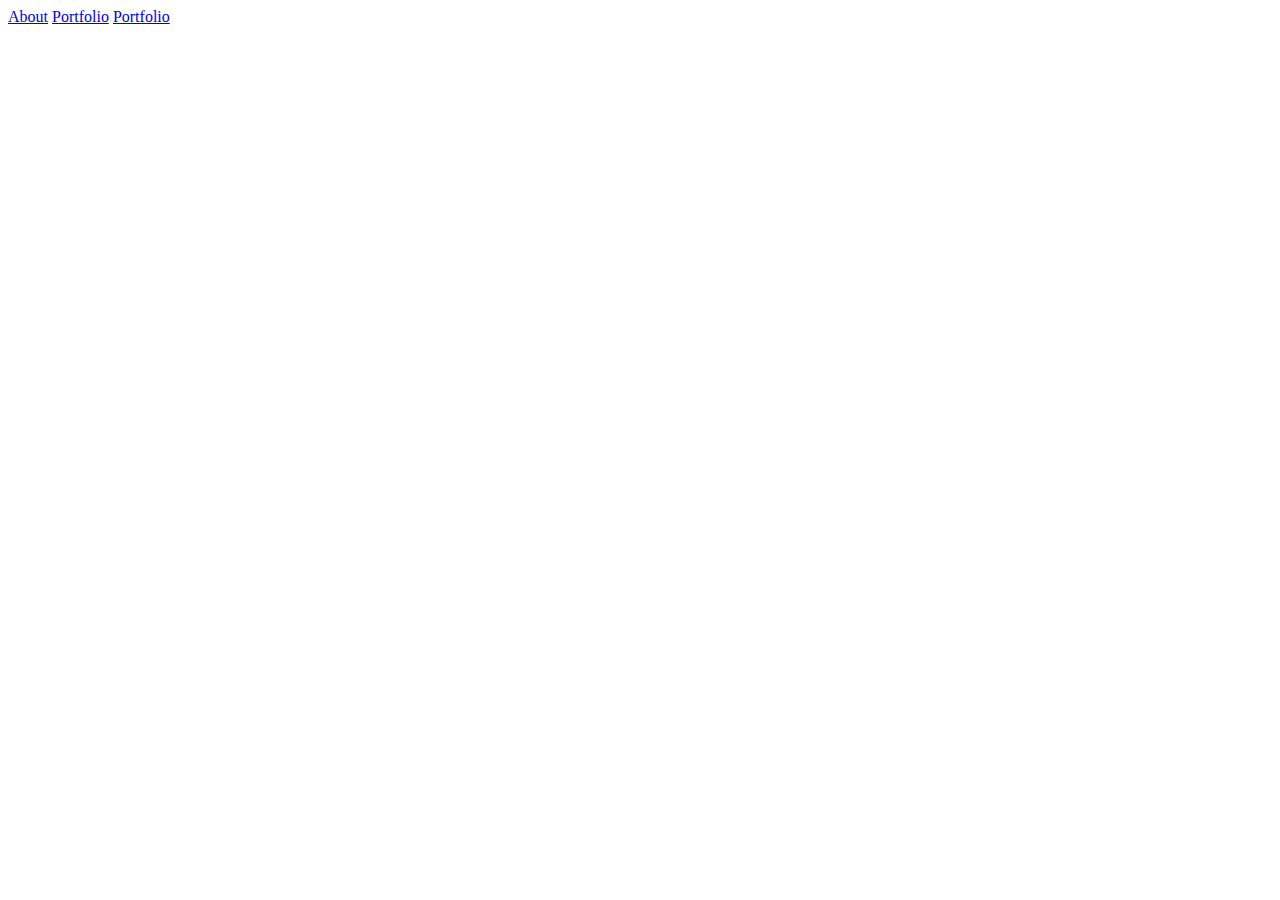
==== Week3/index.html @ aa238fad "Add files via upload" ====
<!DOCTYPE html>
<html lang="en">
<head>
    <meta charset="UTF-8">
    <meta name="viewport" content="width=device-width, initial-scale=1.0">
    <title>Document</title>
</head>
<body>
    <a href="about.html">About</a>
    <a href="portfolio.html">Portfolio</a>
    <a href="contact.html">Portfolio</a>
</body>
</html>
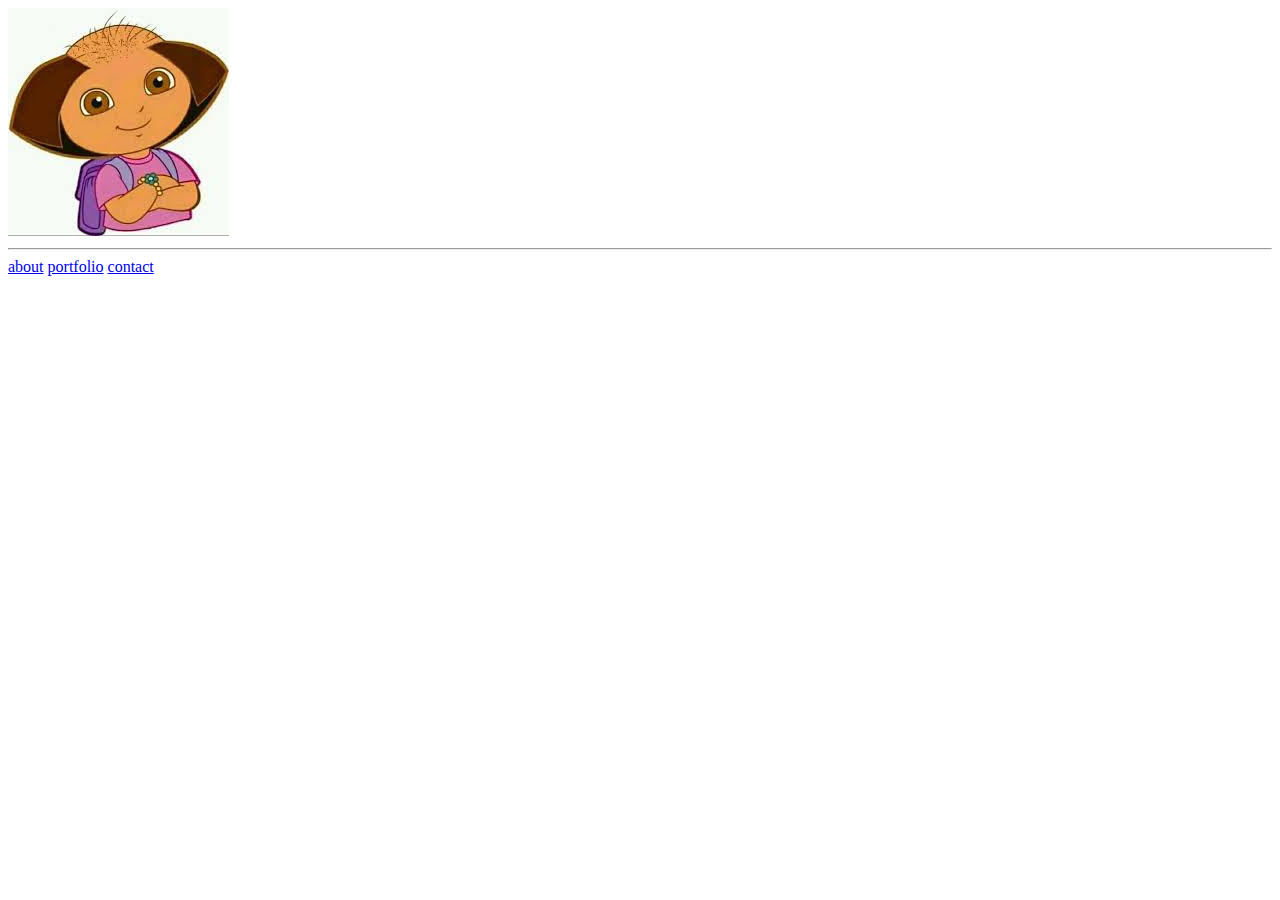
==== commit 933b5ae3: "Add files via upload" ====
--- a/Week3/index.html
+++ b/Week3/index.html
@@ -3,11 +3,13 @@
 <head>
     <meta charset="UTF-8">
     <meta name="viewport" content="width=device-width, initial-scale=1.0">
-    <title>Document</title>
+    <title>Home Page</title>
 </head>
 <body>
-    <a href="about.html">About</a>
-    <a href="portfolio.html">Portfolio</a>
-    <a href="contact.html">Portfolio</a>
+    <img src="images/img.jpg.jpg">
+    <hr/>
+    <a href="pages/about.html">about</a>
+    <a href="pages/portfolio.html">portfolio</a>
+    <a href="pages/contact.html">contact</a>
 </body>
 </html>